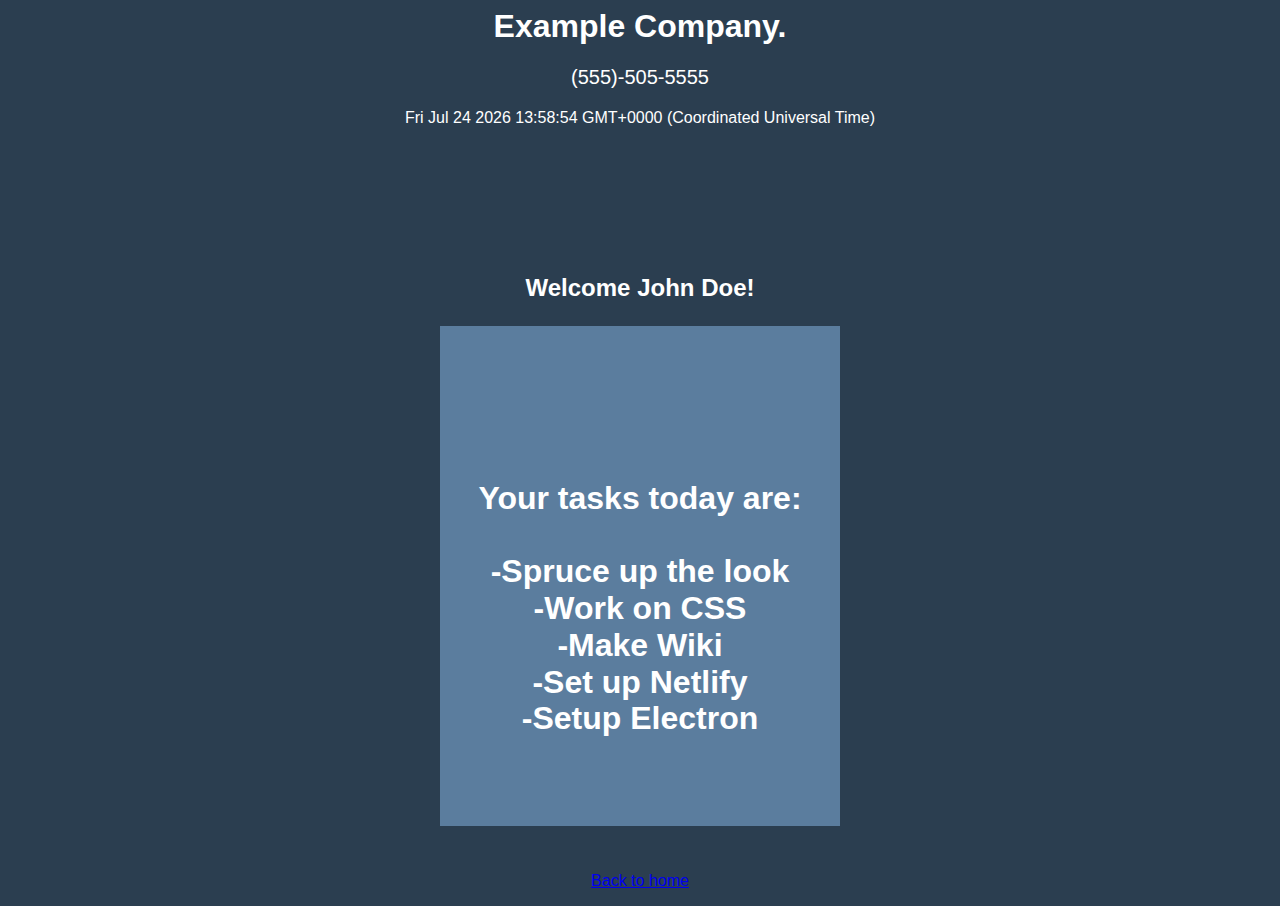
==== ready2use/index.html @ 9ff28666 "ready2use build built and ready, prepping landing page" ====
<html>
<head>
  <title>DoToday</title>
    <link rel = "stylesheet"
      type = "text/css"
      href = "css.css" />
     <link rel="shortcut icon" href="src/favicon.ico">
    <!-- <body background="src/background.jpeg"> -->
  <script src="db.js"></script>
  <script src="tasks.js"></script>
  <script src="scripts.js"></script>
  <div align="center">
  <h1 align="center"> <script>Write(companyname)</script>.</h1>
  <p class="medium" align="center"><script>Write(phonen)</script></p>
  <p align="center"><script>Write(dt)</script></p>
</div>
</head>

<body>
  <div class="spacer"> spacer </div>
  <div class="spacer"> spacer </div>
  <div class="spacer"> specer </div>

  <div class="bigspacer"> spacer </div>
  <div align="center">
  <h2>Welcome <script>Write(jdname)</script>!</h1>
</div>
<div class="littlespacer"> spacer </div>


<div align="center" class="container">
  <img src="src/dir.png">
  <div class="centered">
    <div align="center">
    <h1>Your tasks today are: <br> <script>Write(jdtasks)</script></h1>
    </div>
</div>

<div class="spacer"> spacer </div>
<div class="spacer"> spacer </div>
<div class="spacer"> specer </div>
<p align="center"><a href="index.html"> Back to home </a> </p>

</body>
</html>
---- ready2use/css.css ----
@import url("https://fonts.googleapis.com/css2?family=Lato:wght@300;400;700&display=swap");
:root {

  --font-family-sans-serif: Lato, -apple-system, BlinkMacSystemFont, "Segoe UI", Roboto, "Helvetica Neue", Arial, sans-serif, "Apple Color Emoji", "Segoe UI Emoji", "Segoe UI Symbol";
  --font-family-monospace: SFMono-Regular, Menlo, Monaco, Consolas, "Liberation Mono", "Courier New", monospace;
}

html {
  font-family: sans-serif;
  line-height: 1.15;
  -webkit-text-size-adjust: 100%;
  -webkit-tap-highlight-color: rgba(0, 0, 0, 0);
}


body {background-color: rgb(43,62,80);}

div.spacer
{
    font-size: 0;
    height: 10px;
    line-height: 0;
}

div.bigspacer
{
    font-size: 0;
    height: 80px;
    line-height: 0;
}

div.littlespacer
{
    font-size: 0;
    height: 5px;
    line-height: 0;
}

p.dir
{

font-size: 25px;
color: black

}

p.medium
{

font-size: 20px;
color: white

}

.container {
  position: relative;
  text-align: center;
  color: black;
}

.centered {
  position: absolute;
  top: 50%;
  left: 50%;
  transform: translate(-50%, -50%);
}
p {
  color: white;
}
h1 {
  color: white;
}
h2 {
  color: white;
}
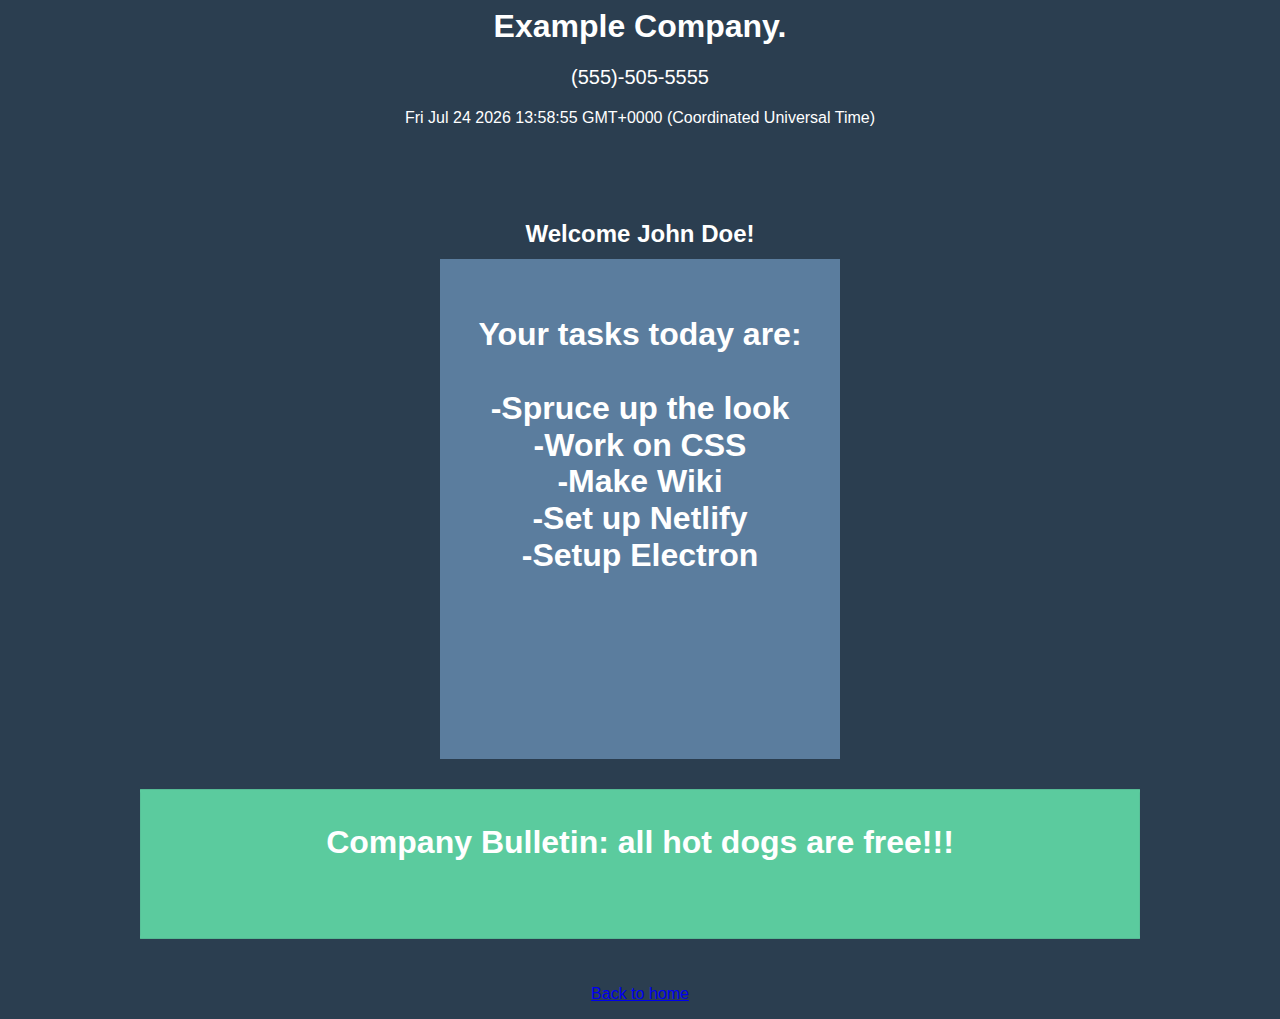
==== commit ce6b7dbf: "Ready2use file updated to live build, almost ready to release" ====
--- a/ready2use/index.html
+++ b/ready2use/index.html
@@ -23,7 +23,7 @@
 
   <div class="bigspacer"> spacer </div>
   <div align="center">
-  <h2>Welcome <script>Write(jdname)</script>!</h1>
+  <h2>Welcome <script>Write(jdname)</script>!</h2>
 </div>
 <div class="littlespacer"> spacer </div>
 
@@ -39,7 +39,19 @@
 <div class="spacer"> spacer </div>
 <div class="spacer"> spacer </div>
 <div class="spacer"> specer </div>
-<p align="center"><a href="index.html"> Back to home </a> </p>
+
+<div align="center" class="container">
+  <img src="src/bulletin.png">
+  <div class="centered">
+    <div align="center">
+    <h1><script>Write(bulletin)</script></h1>
+    </div>
+</div>
+
+<div class="spacer"> spacer </div>
+<div class="spacer"> spacer </div>
+<div class="spacer"> specer </div>
+<p align="center"><a href="../index.html"> Back to home </a> </p>
 
 </body>
 </html>
--- a/ready2use/css.css
+++ b/ready2use/css.css
@@ -54,15 +54,25 @@
 
 .container {
   position: relative;
-  text-align: center;
+ text-align: center;
   color: black;
 }
 
 .centered {
   position: absolute;
-  top: 50%;
+  top: 25%;
   left: 50%;
   transform: translate(-50%, -50%);
+}
+
+.bulletin  {
+    position: absolute;
+    bottom: 20px;
+    right: 20px;
+    background-color: black;
+    color: white;
+    padding-left: 20px;
+    padding-right: 20px;
 }
 p {
   color: white;
@@ -73,3 +83,16 @@
 h2 {
   color: white;
 }
+
+
+.image {
+   position: relative;
+   width: 100%; /* for IE 6 */
+}
+
+h2 {
+   position: absolute;
+   top: 200px;
+   left: 0;
+   width: 100%;
+}
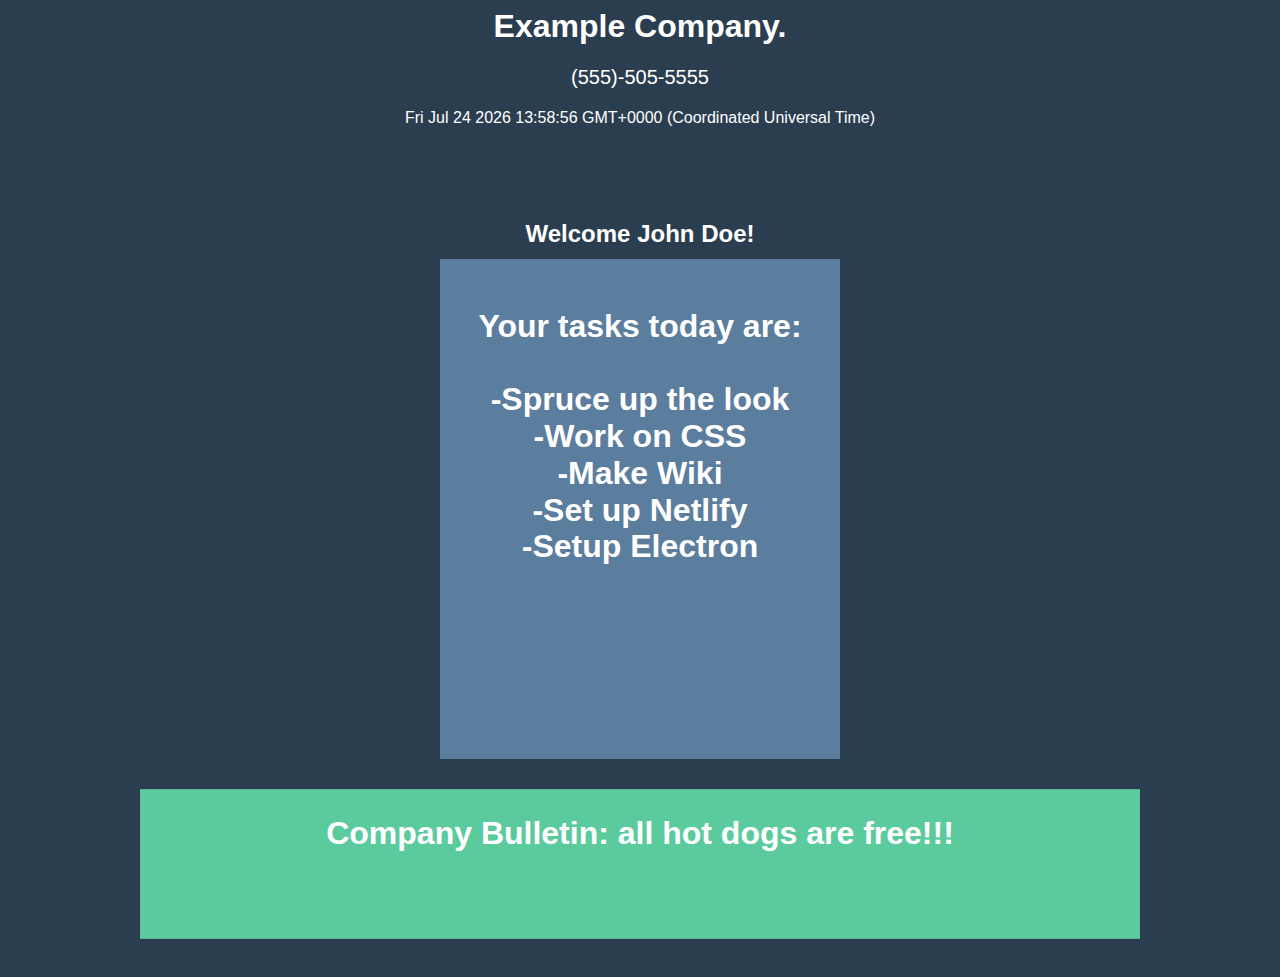
==== commit cec1e459: "link touchup" ====
--- a/ready2use/index.html
+++ b/ready2use/index.html
@@ -51,7 +51,6 @@
 <div class="spacer"> spacer </div>
 <div class="spacer"> spacer </div>
 <div class="spacer"> specer </div>
-<p align="center"><a href="../index.html"> Back to home </a> </p>
 
 </body>
 </html>
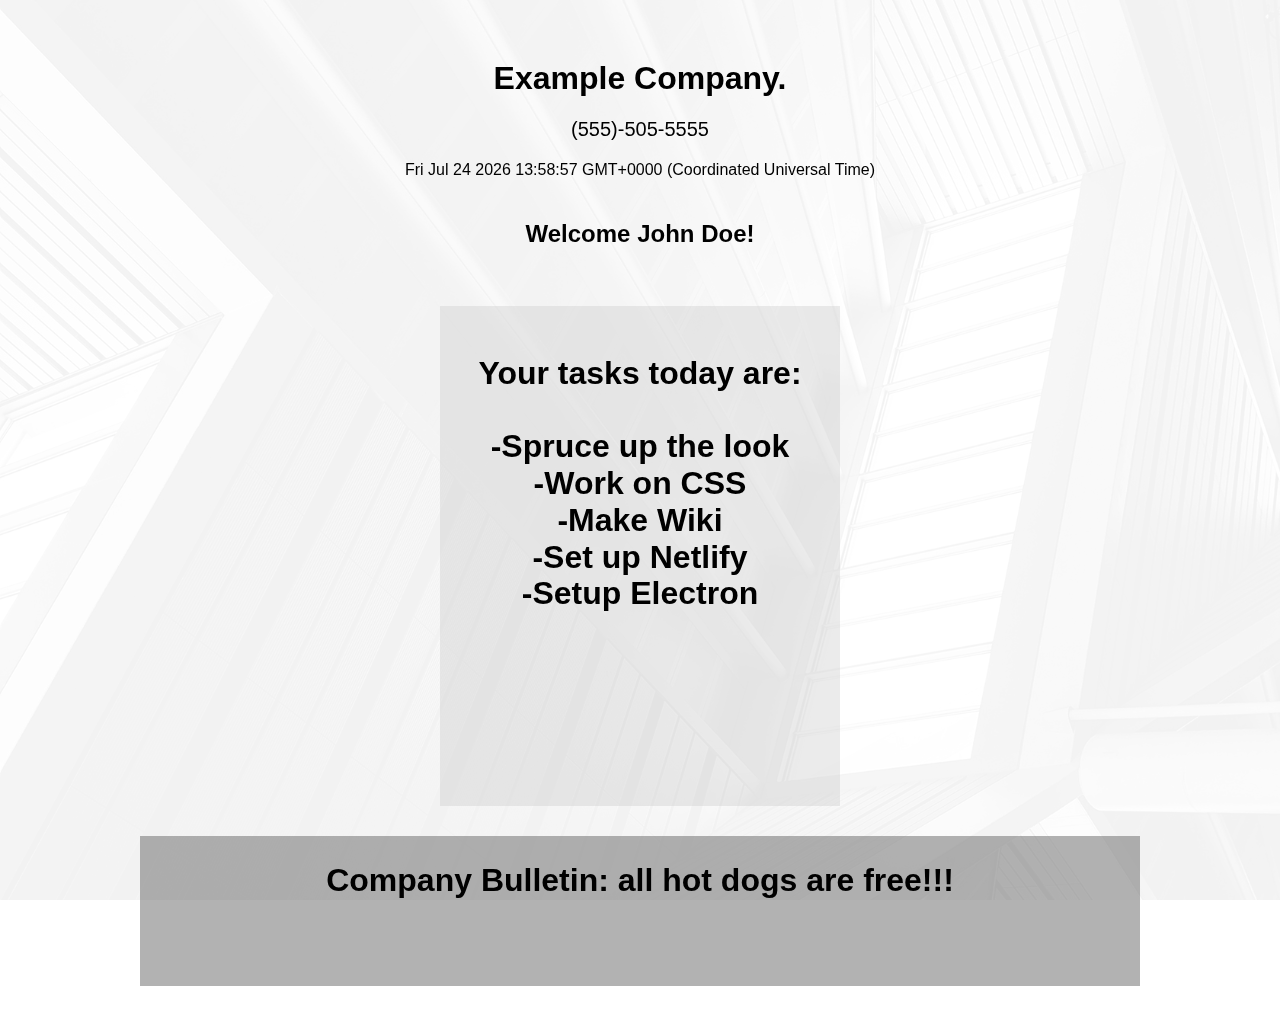
==== commit 48cdd552: "ready2use push" ====
--- a/ready2use/index.html
+++ b/ready2use/index.html
@@ -22,11 +22,7 @@
   <div class="spacer"> specer </div>
 
   <div class="bigspacer"> spacer </div>
-  <div align="center">
-  <h2>Welcome <script>Write(jdname)</script>!</h2>
-</div>
-<div class="littlespacer"> spacer </div>
-
+  <h2 align="center">Welcome <script>Write(jdname)</script>!</h2>
 
 <div align="center" class="container">
   <img src="src/dir.png">
--- a/ready2use/css.css
+++ b/ready2use/css.css
@@ -1,9 +1,6 @@
-@import url("https://fonts.googleapis.com/css2?family=Lato:wght@300;400;700&display=swap");
-:root {
+@import url(font-awesome.min.css);
+@import url("https://fonts.googleapis.com/css?family=Raleway:200,300,400,500,600");
 
-  --font-family-sans-serif: Lato, -apple-system, BlinkMacSystemFont, "Segoe UI", Roboto, "Helvetica Neue", Arial, sans-serif, "Apple Color Emoji", "Segoe UI Emoji", "Segoe UI Symbol";
-  --font-family-monospace: SFMono-Regular, Menlo, Monaco, Consolas, "Liberation Mono", "Courier New", monospace;
-}
 
 html {
   font-family: sans-serif;
@@ -13,7 +10,23 @@
 }
 
 
-body {background-color: rgb(43,62,80);}
+body {background-color: rgb(255,255,255);}
+body {
+  padding-top: 3.25rem; }
+  body:before {
+    content: ' ';
+    background-image: url(src/bg.jpg);
+    background-size: cover;
+    background-repeat: no-repeat;
+    background-attachment: fixed;
+    display: block;
+    position: fixed;
+    left: 0;
+    top: 0;
+    width: 100%;
+    height: 100%;
+    z-index: -1;
+    opacity: 0.05; }
 
 div.spacer
 {
@@ -32,7 +45,7 @@
 div.littlespacer
 {
     font-size: 0;
-    height: 5px;
+    height: 3px;
     line-height: 0;
 }
 
@@ -48,7 +61,7 @@
 {
 
 font-size: 20px;
-color: white
+color: black
 
 }
 
@@ -70,18 +83,18 @@
     bottom: 20px;
     right: 20px;
     background-color: black;
-    color: white;
+    color: black;
     padding-left: 20px;
     padding-right: 20px;
 }
 p {
-  color: white;
+  color: black;
 }
 h1 {
-  color: white;
+  color: black;
 }
 h2 {
-  color: white;
+  color: black;
 }
 
 
